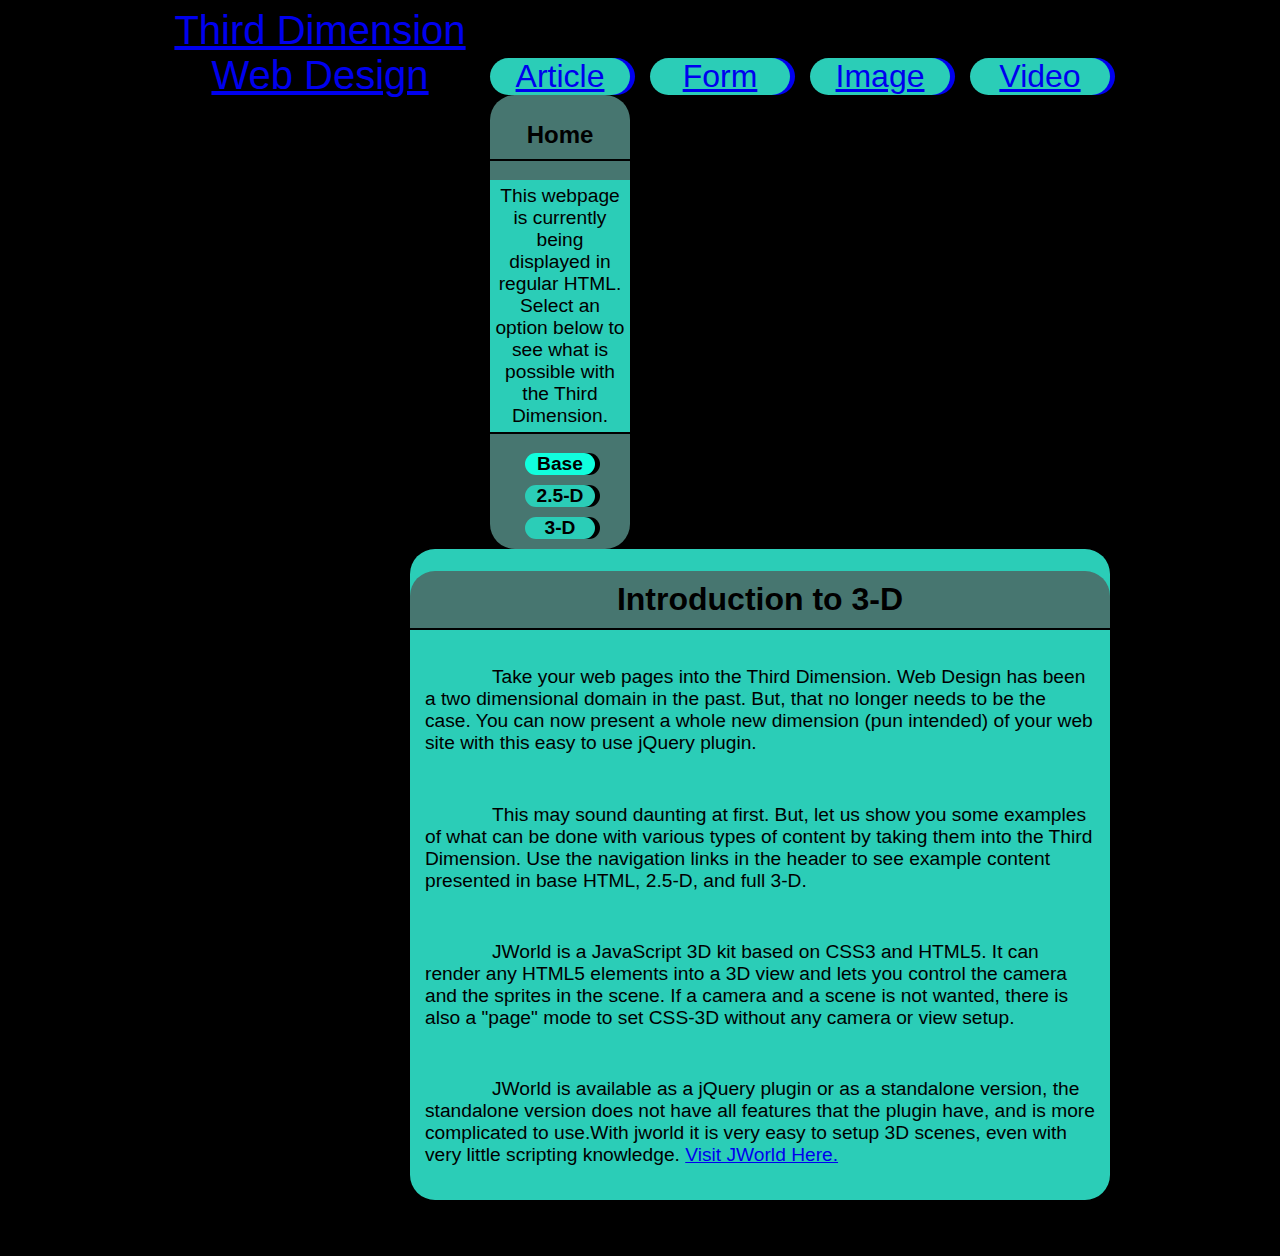
==== index.html @ 2b4c4c0c "add article html file and content, change content div to article" ====
<!DOCTYPE html>

  <head>
    <title>Third Dimension Web Design</title>
    <meta charset='utf-8'>
    <link rel="stylesheet" type="text/css" href="css/base.css">
    <link rel="stylesheet" type="text/css" href="css/layout.css">
    <link rel="stylesheet" type="text/css" href="css/modules.css">
    <link rel="stylesheet" type="text/css" href="css/states.css">
    <script src="http://ajax.googleapis.com/ajax/libs/jquery/1.11.1/jquery.min.js"></script>
  </head>

  <body class="container_12">

    <header class="navigation">
      <nav>
        <a href="#" class="grid_4 navigation__link--title">Third Dimension Web Design
        </a>
        <a href="article.html" class="grid_2 navigation__link">Article</a>
        <a href="#" class="grid_2 navigation__link">Form</a>
        <a href="#" class="grid_2 navigation__link">Image</a>
        <a href="#" class="grid_2 navigation__link">Video</a>
      </nav>
    </header>

    <aside class="grid_2 sidebar">
      <h1 class="sidebar__text--title">Home</h1>
      <p class="sidebar__text">This webpage is currently being displayed in regular HTML. Select an option below to see what is possible with the Third Dimension.</p>
      <div class="sidebar__button--active">Base</div>
      <div class="sidebar__button">2.5-D</div>
      <div class="sidebar__button">3-D</div>
    </aside>

    <article class="grid_9 content">

      <h1 class="content__text--title">Introduction to 3-D</h1>

      <p class="content__text">
        Take your web pages into the Third Dimension. Web Design has been a two dimensional domain in the past. But, that no longer needs to be the case. You can now present a whole new dimension (pun intended) of your web site with this easy to use jQuery plugin.
      </p>

      <p class="content__text">
        This may sound daunting at first. But, let us show you some examples of what can be done with various types of content by taking them into the Third Dimension. Use the navigation links in the header to see example content presented in base HTML, 2.5-D, and full 3-D.
      </p>

      <p class="content__text">
        JWorld is a JavaScript 3D kit based on CSS3 and HTML5. It can render any HTML5 elements into a 3D view and lets you control the camera and the sprites in the scene. If a camera and a scene is not wanted, there is also a "page" mode to set CSS-3D without any camera or view setup.
      </p>

      <p class="content__text">
        JWorld is available as a jQuery plugin or as a standalone version, the standalone version does not have all features that the plugin have, and is more complicated to use.With jworld it is very easy to setup 3D scenes, even with very little scripting knowledge.
        <a href="http://www.3key.at/jworld/#">Visit JWorld Here.</a>
      </p>

    </article>

    <script src="" type="text/javascript"></script>
  </body>

</html>
---- css/layout.css ----
/*
  960 Grid System ~ Core CSS.
  Learn more ~ http://960.gs/

  Licensed under GPL and MIT.
*/

/*
  Forces backgrounds to span full width,
  even if there is horizontal scrolling.
  Increase this if your layout is wider.

  Note: IE6 works fine without this fix.
*/

body {
  min-width: 960px;
}

/* `Container
----------------------------------------------------------------------------------------------------*/

.container_12 {
  margin-left: auto;
  margin-right: auto;
  width: 960px;
}

/* `Grid >> Global
----------------------------------------------------------------------------------------------------*/

.grid_1,
.grid_2,
.grid_3,
.grid_4,
.grid_5,
.grid_6,
.grid_7,
.grid_8,
.grid_9,
.grid_10,
.grid_11,
.grid_12 {
  display: inline;
  float: left;
  margin-left: 1.0416667%; /* 10px / 960px */
  margin-right: 1.0416667%; /* 10px / 960px */
}

.push_1, .pull_1,
.push_2, .pull_2,
.push_3, .pull_3,
.push_4, .pull_4,
.push_5, .pull_5,
.push_6, .pull_6,
.push_7, .pull_7,
.push_8, .pull_8,
.push_9, .pull_9,
.push_10, .pull_10,
.push_11, .pull_11 {
  position: relative;
}

/* `Grid >> Children (Alpha ~ First, Omega ~ Last)
----------------------------------------------------------------------------------------------------*/

.alpha {
  margin-left: 0;
}

.omega {
  margin-right: 0;
}

/* `Grid >> 12 Columns
----------------------------------------------------------------------------------------------------*/

.container_12 .grid_1 {
  width: 6.25%; /* 60px / 960px */
}

.container_12 .grid_2 {
  width: 14.5833333%; /* 140px / 960px */
}

.container_12 .grid_3 {
  width: 22.9166667%; /* 220px / 960px */
}

.container_12 .grid_4 {
  width: 31.25%; /* 300px / 960px */
}

.container_12 .grid_5 {
  width: 39.5833333%; /* 380px / 960px */
}

.container_12 .grid_6 {
  width: 47.9166667%; /* 460px / 960px */
}

.container_12 .grid_7 {
  width: 56.25%; /* 540px / 960px */
}

.container_12 .grid_8 {
  width: 64.5833333%; /* 620px / 960px */
}

.container_12 .grid_9 {
  width: 72.9166667%; /* 700px / 960px */
}

.container_12 .grid_10 {
  width: 81.25%; /* 780px / 960px */
}

.container_12 .grid_11 {
  width: 89.5833333%; /* 860px / 960px */
}

.container_12 .grid_12 {
  width: 97.9166667%; /* 940px / 960px */
}

/* `Prefix Extra Space >> 12 Columns
----------------------------------------------------------------------------------------------------*/

.container_12 .prefix_1 {
  padding-left: 8.3333333%; /* 80px / 960px */
}

.container_12 .prefix_2 {
  padding-left: 16.6666667%; /* 160px / 960px */
}

.container_12 .prefix_3 {
  padding-left: 25%; /* 240px / 960px */
}

.container_12 .prefix_4 {
  padding-left: 33.3333333%; /* 320px / 960px */
}

.container_12 .prefix_5 {
  padding-left: 41.6666667%; /* 400px / 960px */
}

.container_12 .prefix_6 {
  padding-left: 50%; /* 480px / 960px */
}

.container_12 .prefix_7 {
  padding-left: 58.3333333%; /* 560px / 960px */
}

.container_12 .prefix_8 {
  padding-left: 66.6666667%; /* 640px / 960px */
}

.container_12 .prefix_9 {
  padding-left: 75%; /* 720px / 960px */
}

.container_12 .prefix_10 {
  padding-left: 83.3333333%; /* 800px / 960px */
}

.container_12 .prefix_11 {
  padding-left: 91.6666667%; /* 880px / 960px */
}

/* `Suffix Extra Space >> 12 Columns
----------------------------------------------------------------------------------------------------*/

.container_12 .suffix_1 {
  padding-right: 8.3333333%; /* 80px / 960px */
}

.container_12 .suffix_2 {
  padding-right: 16.6666667%; /* 160px / 960px */
}

.container_12 .suffix_3 {
  padding-right: 25%; /* 240px / 960px */
}

.container_12 .suffix_4 {
  padding-right: 33.3333333%; /* 320px / 960px */
}

.container_12 .suffix_5 {
  padding-right: 41.6666667%; /* 400px / 960px */
}

.container_12 .suffix_6 {
  padding-right: 50%; /* 480px / 960px */
}

.container_12 .suffix_7 {
  padding-right: 58.3333333%; /* 560px / 960px */
}

.container_12 .suffix_8 {
  padding-right: 66.6666667%; /* 640px / 960px */
}

.container_12 .suffix_9 {
  padding-right: 75%; /* 720px / 960px */
}

.container_12 .suffix_10 {
  padding-right: 83.3333333%; /* 800px / 960px */
}

.container_12 .suffix_11 {
  padding-right: 91.6666667%; /* 880px / 960px */
}

/* `Push Space >> 12 Columns
----------------------------------------------------------------------------------------------------*/

.container_12 .push_1 {
  left: 8.3333333%; /* 80px / 960px */
}

.container_12 .push_2 {
  left: 16.6666667%; /* 160px / 960px */
}

.container_12 .push_3 {
  left: 25%; /* 240px / 960px */
}

.container_12 .push_4 {
  left: 33.3333333%; /* 320px / 960px */
}

.container_12 .push_5 {
  left: 41.6666667%; /* 400px / 960px */
}

.container_12 .push_6 {
  left: 50%; /* 480px / 960px */
}

.container_12 .push_7 {
  left: 58.3333333%; /* 560px / 960px */
}

.container_12 .push_8 {
  left: 66.6666667%; /* 640px / 960px */
}

.container_12 .push_9 {
  left: 75%; /* 720px / 960px */
}

.container_12 .push_10 {
  left: 83.3333333%; /* 800px / 960px */
}

.container_12 .push_11 {
  left: 91.6666667%; /* 880px / 960px */
}

/* `Pull Space >> 12 Columns
----------------------------------------------------------------------------------------------------*/

.container_12 .pull_1 {
  left: -8.3333333%; /* 80px / 960px */
}

.container_12 .pull_2 {
  left: -16.6666667%; /* 160px / 960px */
}

.container_12 .pull_3 {
  left: -25%; /* 240px / 960px */
}

.container_12 .pull_4 {
  left: -33.3333333%; /* 320px / 960px */
}

.container_12 .pull_5 {
  left: -41.6666667%; /* 400px / 960px */
}

.container_12 .pull_6 {
  left: -50%; /* 480px / 960px */
}

.container_12 .pull_7 {
  left: -58.3333333%; /* 560px / 960px */
}

.container_12 .pull_8 {
  left: -66.6666667%; /* 640px / 960px */
}

.container_12 .pull_9 {
  left: -75%; /* 720px / 960px */
}

.container_12 .pull_10 {
  left: -83.3333333%; /* 800px / 960px */
}

.container_12 .pull_11 {
  left: -91.6666667%; /* 880px / 960px */
}

/* `Clear Floated Elements
----------------------------------------------------------------------------------------------------*/

/* http://sonspring.com/journal/clearing-floats */

.clear {
  clear: both;
  display: block;
  overflow: hidden;
  visibility: hidden;
  width: 0;
  height: 0;
}

/* http://www.yuiblog.com/blog/2010/09/27/clearfix-reloaded-overflowhidden-demystified */

.clearfix:before,
.clearfix:after,
.container_12:before,
.container_12:after {
  content: '.';
  display: block;
  overflow: hidden;
  visibility: hidden;
  font-size: 0;
  line-height: 0;
  width: 0;
  height: 0;
}

.clearfix:after,
.container_12:after {
  clear: both;
}

/*
  The following zoom:1 rule is specifically for IE6 + IE7.
  Move to separate stylesheet if invalid CSS is a problem.
*/

.clearfix,
.container_12 {
  zoom: 1;
}
---- css/modules.css ----
/* Generated by Font Squirrel (http://www.fontsquirrel.com) on August 23, 2014 */

@font-face {
    font-family: 'akashiregular';
    src: url('../fonts/akashi-webfont.eot');
    src: url('../fonts/akashi-webfont.eot?#iefix') format('embedded-opentype'),
         url('../fonts/akashi-webfont.woff') format('woff'),
         url('../fonts/akashi-webfont.ttf') format('truetype'),
         url('../fonts/akashi-webfont.svg#akashiregular') format('svg');
    font-weight: normal;
    font-style: normal;

}

@font-face {
    font-family: 'laconicregular';
    src: url('../fonts/laconic_regular-webfont.eot');
    src: url('../fonts/laconic_regular-webfont.eot?#iefix') format('embedded-opentype'),
         url('../fonts/laconic_regular-webfont.woff') format('woff'),
         url('../fonts/laconic_regular-webfont.ttf') format('truetype'),
         url('../fonts/laconic_regular-webfont.svg#laconicregular') format('svg');
    font-weight: normal;
    font-style: normal;

}

body {
  background-color: #000;
}

.navigation {
  background-color: #477670;
  border-radius: 0px 0px 25px 25px;
  font-family: 'akashiregular', sans-serif;
  margin-bottom: 5%;
  min-height: 22%;
}

.navigation__link {
  background-color: #2BCDB7;
  border-radius: 20px;
  box-shadow: 5px 0px;
  font-size: 2em;
  margin-top: 50px;
  text-align: center;
}

.navigation__link--title {
  font-size: 2.5em;
  text-align: center;
}

.sidebar {
  background-color: #477670;
  border-radius: 25px 25px 25px 25px;
  box-shadow: 5px 0px;
  font-family: 'laconicregular', sans-serif;
}

.sidebar__text {
  background-color: #2BCDB7;
  border-bottom: 2px solid #000;
  font-size: 1.2em;
  padding: 5px;
  text-align: center;
}

.sidebar__text--title {
  border-bottom: 2px solid #000;
  font-size: 1.5em;
  font-weight: bold;
  padding: 10px;
  text-align: center;
}

.sidebar__button {
  background-color: #2BCDB7;
  border-radius: 20px;
  box-shadow: 5px 0px;
  font-size: 1.2em;
  font-weight: bold;
  margin: 10px 10px 10px 35px;
  text-align: center;
  width: 50%;
}

.sidebar__button--active {
  background-color: #11FEDD;
  border-radius: 20px;
  box-shadow: 5px 0px;
  font-size: 1.2em;
  font-weight: bold;
  margin: 10px 10px 10px 35px;
  text-align: center;
  width: 50%;
}

.content {
  background-color: #2BCDB7;
  border-radius: 25px 25px 25px 25px;
  float: right;
  font-family: 'laconicregular', sans-serif;
  margin-bottom: 5%;
}

.content__text {
  font-size: 1.2em;
  padding: 15px;
  text-align: left;
  text-indent: 10%;
}

.content__text--title {
  background-color: #477670;
  border-bottom: 2px solid #000;
  border-radius: 25px 25px 0px 0px;
  font-size: 2em;
  font-weight: bold;
  padding: 10px;
  text-align: center;
}

.content__image {

}

/* Default styles first then media queries */
@media all and (min-width: 600px) and (max-width: 959px) {

  body{
    min-width: 600px;
  }

  .container_12 {
    width: 600px;
  }

  .navigation {
    min-height: 27%;
  }

  .navigation__link {
    font-size: 1.5em;
    float: right;
    clear: none;
    margin-right: 5%;
    min-width: 25%;
  }

  .navigation__link--title {
    font-size: 2em;
    margin-left: 3%;
    margin-top: 3%;
  }

  .sidebar {
    margin-bottom: 5%;
    min-width: 97.9166667%;
  }

  .sidebar__text {
    float: left;
    font-size: 1.4em;
  }

  .sidebar__button {
    float: left;
    font-size: 1.4em;
    margin: 10px 10px 10px 35px;
    width: 25%;
  }

  .sidebar__button--active {
    float: left;
    font-size: 1.4em;
    margin: 10px 10px 10px 35px;
    width: 25%;
  }

  .content {
    min-width: 97.9166667%;
  }

  .content__text {
    font-size: 1.4em;
  }

  .content__text--title {
    font-size: 2em;
  }
}

@media all and (max-width: 599px) {

  body {
    min-width: 400px;
  }

  .container_12 {
    width: 400px;
  }

  .navigation {
    box-shadow: none;
    min-height: 27%;
  }

  .navigation__link {
    box-shadow: none;
    font-size: 1.5em;
    float: right;
    clear: none;
    margin-left: 2%;
    margin-right: 10%;
    margin-top: 3%;
    min-width: 31.25%;
  }

  .navigation__link--title {
    font-size: 1.9em;
    float: left;
    clear: both;
    margin-left: 7%;
    margin-top: 3%;
  }

  .sidebar {
    margin-bottom: 5%;
    min-width: 97.9166667%;
  }

  .sidebar__text {
    float: left;
    font-size: 1.4em;
  }

  .sidebar__button {
    box-shadow: none;
    float: left;
    font-size: 1.4em;
    margin: 10px 10px 10px 35px;
    width: 20%;
  }

  .sidebar__button--active {
    box-shadow: none;
    float: left;
    font-size: 1.4em;
    margin: 10px 10px 10px 35px;
    width: 20%;
  }

  .content {
    min-width: 97.9166667%;
  }

  .content__text {
    font-size: 1.4em;
  }

  .content__text--title {
    font-size: 2em;
  }
}
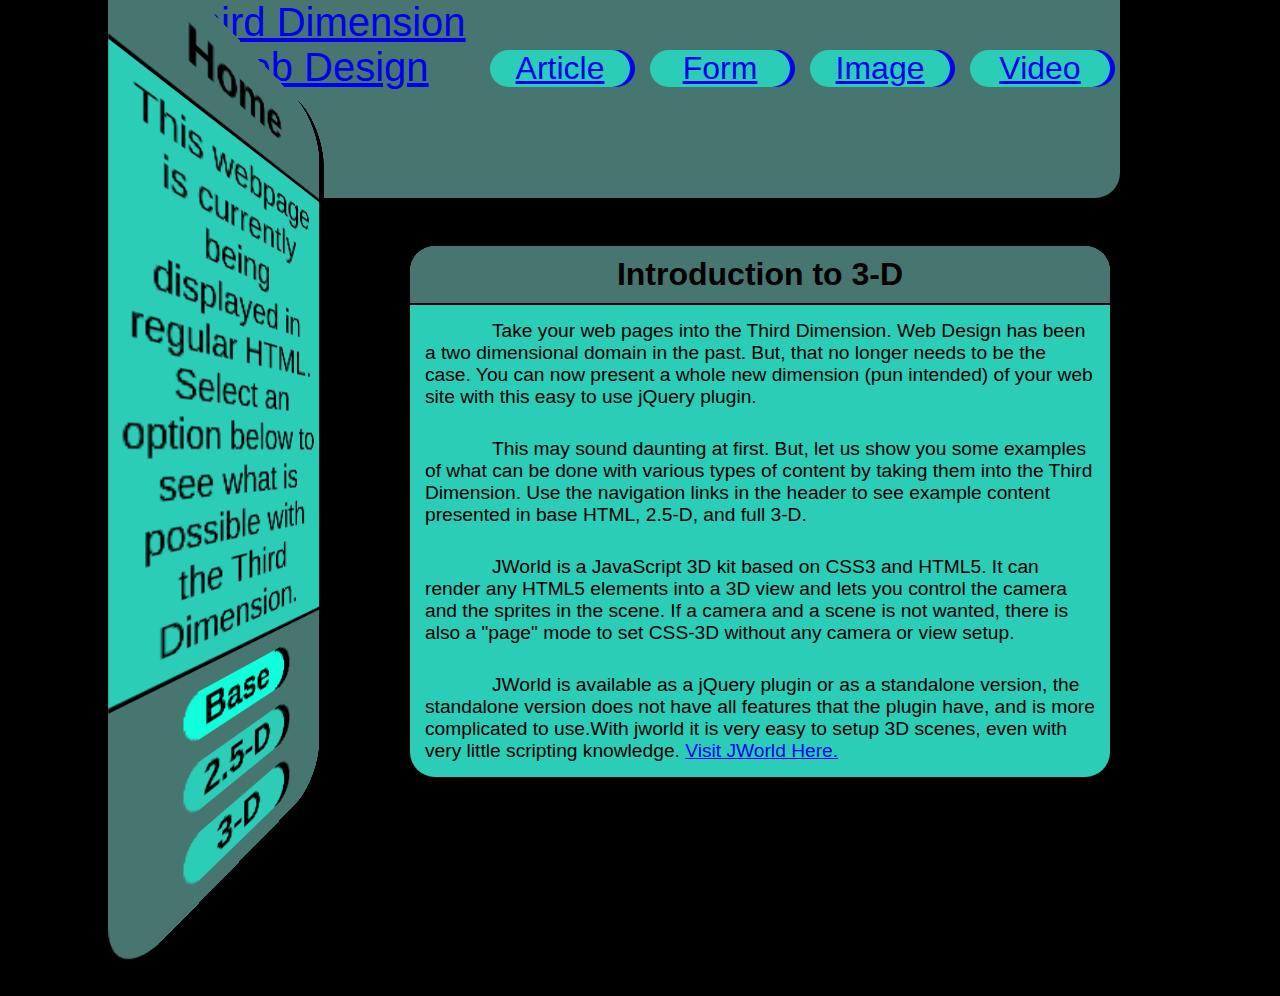
==== commit ed3f9ea4: "add view change button functionality" ====
--- a/index.html
+++ b/index.html
@@ -7,7 +7,8 @@
     <link rel="stylesheet" type="text/css" href="css/layout.css">
     <link rel="stylesheet" type="text/css" href="css/modules.css">
     <link rel="stylesheet" type="text/css" href="css/states.css">
-    <script src="http://ajax.googleapis.com/ajax/libs/jquery/1.11.1/jquery.min.js"></script>
+    <script src="js/jquery-1.11.1.min.js"></script>
+    <script src="js/jworld-0.9.15.min.js"></script>
   </head>
 
   <body class="container_12">
@@ -26,9 +27,9 @@
     <aside class="grid_2 sidebar">
       <h1 class="sidebar__text--title">Home</h1>
       <p class="sidebar__text">This webpage is currently being displayed in regular HTML. Select an option below to see what is possible with the Third Dimension.</p>
-      <div class="sidebar__button--active">Base</div>
-      <div class="sidebar__button">2.5-D</div>
-      <div class="sidebar__button">3-D</div>
+      <div id="base" class="sidebar__button--active">Base</div>
+      <div id="2-5" class="sidebar__button">2.5-D</div>
+      <div id="3-D" class="sidebar__button">3-D</div>
     </aside>
 
     <article class="grid_9 content">
@@ -54,7 +55,7 @@
 
     </article>
 
-    <script src="" type="text/javascript"></script>
+    <script src="js/index.js" type="text/javascript"></script>
   </body>
 
 </html>
--- a/css/base.css
+++ b/css/base.css
@@ -0,0 +1,213 @@
+/* `XHTML, HTML4, HTML5 Reset
+----------------------------------------------------------------------------------------------------*/
+
+a,
+abbr,
+acronym,
+address,
+applet,
+article,
+aside,
+audio,
+b,
+big,
+blockquote,
+body,
+canvas,
+caption,
+center,
+cite,
+code,
+dd,
+del,
+details,
+dfn,
+dialog,
+div,
+dl,
+dt,
+em,
+embed,
+fieldset,
+figcaption,
+figure,
+font,
+footer,
+form,
+h1,
+h2,
+h3,
+h4,
+h5,
+h6,
+header,
+hgroup,
+hr,
+html,
+i,
+iframe,
+img,
+ins,
+kbd,
+label,
+legend,
+li,
+main,
+mark,
+menu,
+meter,
+nav,
+object,
+ol,
+output,
+p,
+pre,
+progress,
+q,
+rp,
+rt,
+ruby,
+s,
+samp,
+section,
+small,
+span,
+strike,
+strong,
+sub,
+summary,
+sup,
+table,
+tbody,
+td,
+tfoot,
+th,
+thead,
+time,
+tr,
+tt,
+u,
+ul,
+var,
+video,
+xmp {
+  border: 0;
+  margin: 0;
+  padding: 0;
+  font-size: 100%;
+}
+
+html,
+body {
+  height: 100%;
+}
+
+article,
+aside,
+details,
+figcaption,
+figure,
+footer,
+header,
+hgroup,
+main,
+menu,
+nav,
+section {
+/*
+  Override the default (display: inline) for
+  browsers that do not recognize HTML5 tags.
+
+  IE8 (and lower) requires a shiv:
+  http://ejohn.org/blog/html5-shiv
+*/
+  display: block;
+}
+
+b,
+strong {
+/*
+  Makes browsers agree.
+  IE + Opera = font-weight: bold.
+  Gecko + WebKit = font-weight: bolder.
+*/
+  font-weight: bold;
+}
+
+img {
+  color: transparent;
+  font-size: 0;
+  vertical-align: middle;
+/*
+  For IE.
+  http://css-tricks.com/ie-fix-bicubic-scaling-for-images
+*/
+  -ms-interpolation-mode: bicubic;
+}
+
+ol,
+ul {
+  list-style: none;
+}
+
+li {
+/*
+  For IE6 + IE7:
+
+  "display: list-item" keeps bullets from
+  disappearing if hasLayout is triggered.
+*/
+  display: inline;
+}
+
+table {
+  border-collapse: collapse;
+  border-spacing: 0;
+}
+
+th,
+td,
+caption {
+  font-weight: normal;
+  vertical-align: top;
+  text-align: left;
+}
+
+q {
+  quotes: none;
+}
+
+q:before,
+q:after {
+  content: "";
+  content: none;
+}
+
+sub,
+sup,
+small {
+  font-size: 75%;
+}
+
+sub,
+sup {
+  line-height: 0;
+  position: relative;
+  vertical-align: baseline;
+}
+
+sub {
+  bottom: -0.25em;
+}
+
+sup {
+  top: -0.5em;
+}
+
+svg {
+/*
+  For IE9. Without, occasionally draws shapes
+  outside the boundaries of <svg> rectangle.
+*/
+  overflow: hidden;
+}
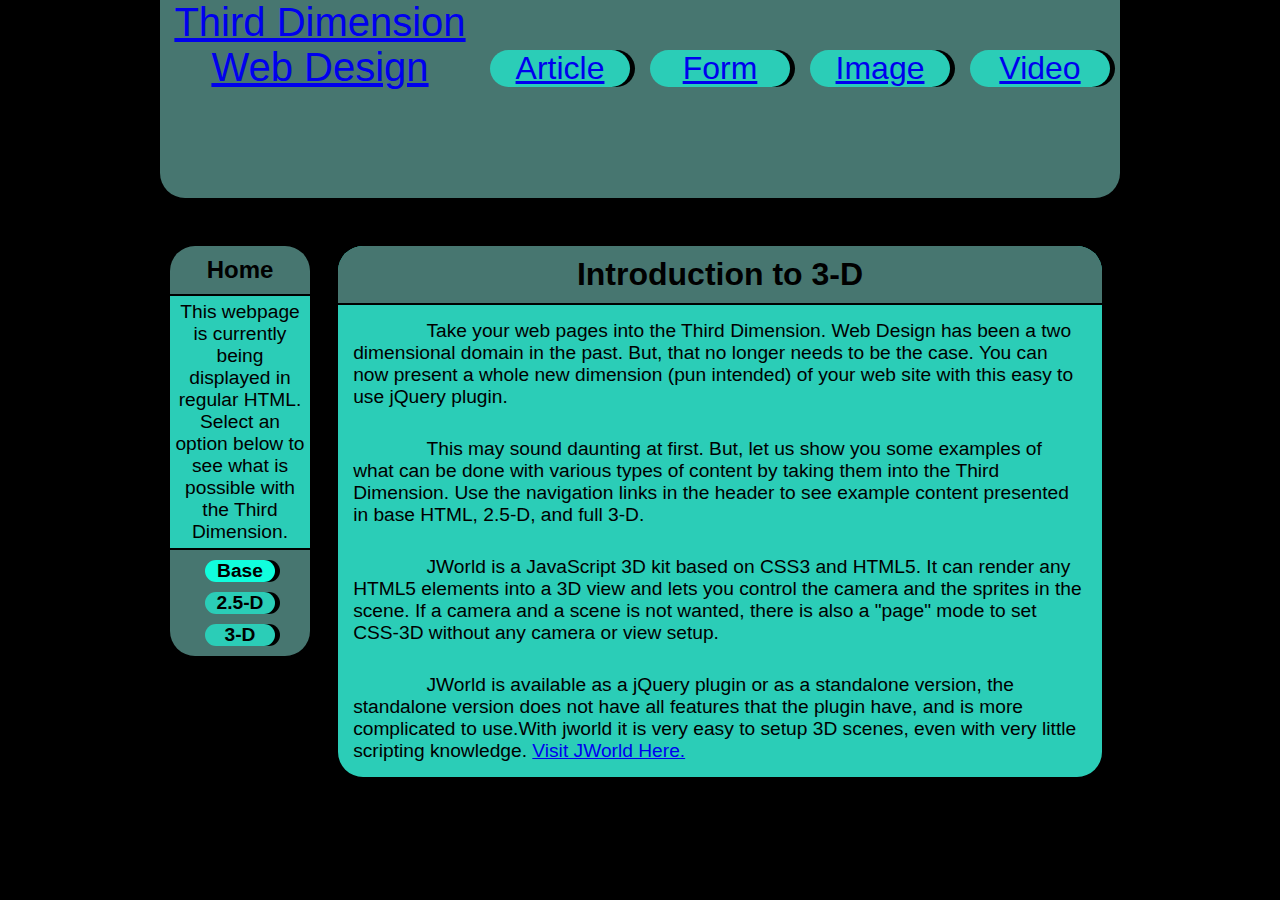
==== commit 4b651d9b: "Merge pull request #38 from CharlesGust/article-content" ====
--- a/index.html
+++ b/index.html
@@ -15,12 +15,13 @@
 
     <header class="navigation">
       <nav>
-        <a href="#" class="grid_4 navigation__link--title">Third Dimension Web Design
-        </a>
-        <a href="article.html" class="grid_2 navigation__link">Article</a>
-        <a href="#" class="grid_2 navigation__link">Form</a>
-        <a href="#" class="grid_2 navigation__link">Image</a>
-        <a href="#" class="grid_2 navigation__link">Video</a>
+        <a href="#" class="grid_4 navigation__link--title">Third Dimension Web Design</a>
+        <ul>
+        <li class="grid_2 navigation__link"><a href="article.html" >Article</a></li>
+        <li class="grid_2 navigation__link"><a href="#">Form</a></li>
+        <li class="grid_2 navigation__link"><a href="#">Image</a></li>
+        <li class="grid_2 navigation__link"><a href="#">Video</a></li>
+        </ul>
       </nav>
     </header>
 
@@ -32,28 +33,30 @@
       <div id="3-D" class="sidebar__button">3-D</div>
     </aside>
 
-    <article class="grid_9 content">
+    <main id="view_container" class="grid_10">
+      <article class="grid_12 content">
 
-      <h1 class="content__text--title">Introduction to 3-D</h1>
+        <h1 class="content__text--title">Introduction to 3-D</h1>
 
-      <p class="content__text">
-        Take your web pages into the Third Dimension. Web Design has been a two dimensional domain in the past. But, that no longer needs to be the case. You can now present a whole new dimension (pun intended) of your web site with this easy to use jQuery plugin.
-      </p>
+        <p class="content__text">
+          Take your web pages into the Third Dimension. Web Design has been a two dimensional domain in the past. But, that no longer needs to be the case. You can now present a whole new dimension (pun intended) of your web site with this easy to use jQuery plugin.
+        </p>
 
-      <p class="content__text">
-        This may sound daunting at first. But, let us show you some examples of what can be done with various types of content by taking them into the Third Dimension. Use the navigation links in the header to see example content presented in base HTML, 2.5-D, and full 3-D.
-      </p>
+        <p class="content__text">
+          This may sound daunting at first. But, let us show you some examples of what can be done with various types of content by taking them into the Third Dimension. Use the navigation links in the header to see example content presented in base HTML, 2.5-D, and full 3-D.
+        </p>
 
-      <p class="content__text">
-        JWorld is a JavaScript 3D kit based on CSS3 and HTML5. It can render any HTML5 elements into a 3D view and lets you control the camera and the sprites in the scene. If a camera and a scene is not wanted, there is also a "page" mode to set CSS-3D without any camera or view setup.
-      </p>
+        <p class="content__text">
+          JWorld is a JavaScript 3D kit based on CSS3 and HTML5. It can render any HTML5 elements into a 3D view and lets you control the camera and the sprites in the scene. If a camera and a scene is not wanted, there is also a "page" mode to set CSS-3D without any camera or view setup.
+        </p>
 
-      <p class="content__text">
-        JWorld is available as a jQuery plugin or as a standalone version, the standalone version does not have all features that the plugin have, and is more complicated to use.With jworld it is very easy to setup 3D scenes, even with very little scripting knowledge.
-        <a href="http://www.3key.at/jworld/#">Visit JWorld Here.</a>
-      </p>
+        <p class="content__text">
+          JWorld is available as a jQuery plugin or as a standalone version, the standalone version does not have all features that the plugin have, and is more complicated to use.With jworld it is very easy to setup 3D scenes, even with very little scripting knowledge.
+          <a href="http://www.3key.at/jworld/#">Visit JWorld Here.</a>
+        </p>
 
-    </article>
+      </article>
+    </main>
 
     <script src="js/index.js" type="text/javascript"></script>
   </body>
--- a/css/modules.css
+++ b/css/modules.css
@@ -121,7 +121,7 @@
 }
 
 .content__image {
-
+  margin: 2%;
 }
 
 /* Default styles first then media queries */
@@ -187,6 +187,10 @@
 
   .content__text--title {
     font-size: 2em;
+  }
+
+  .content__image {
+    min-width: 50%;
   }
 }
 
@@ -261,4 +265,8 @@
   .content__text--title {
     font-size: 2em;
   }
-}
+
+  .content__image {
+    min-width: 89.5833333%;
+  }
+}
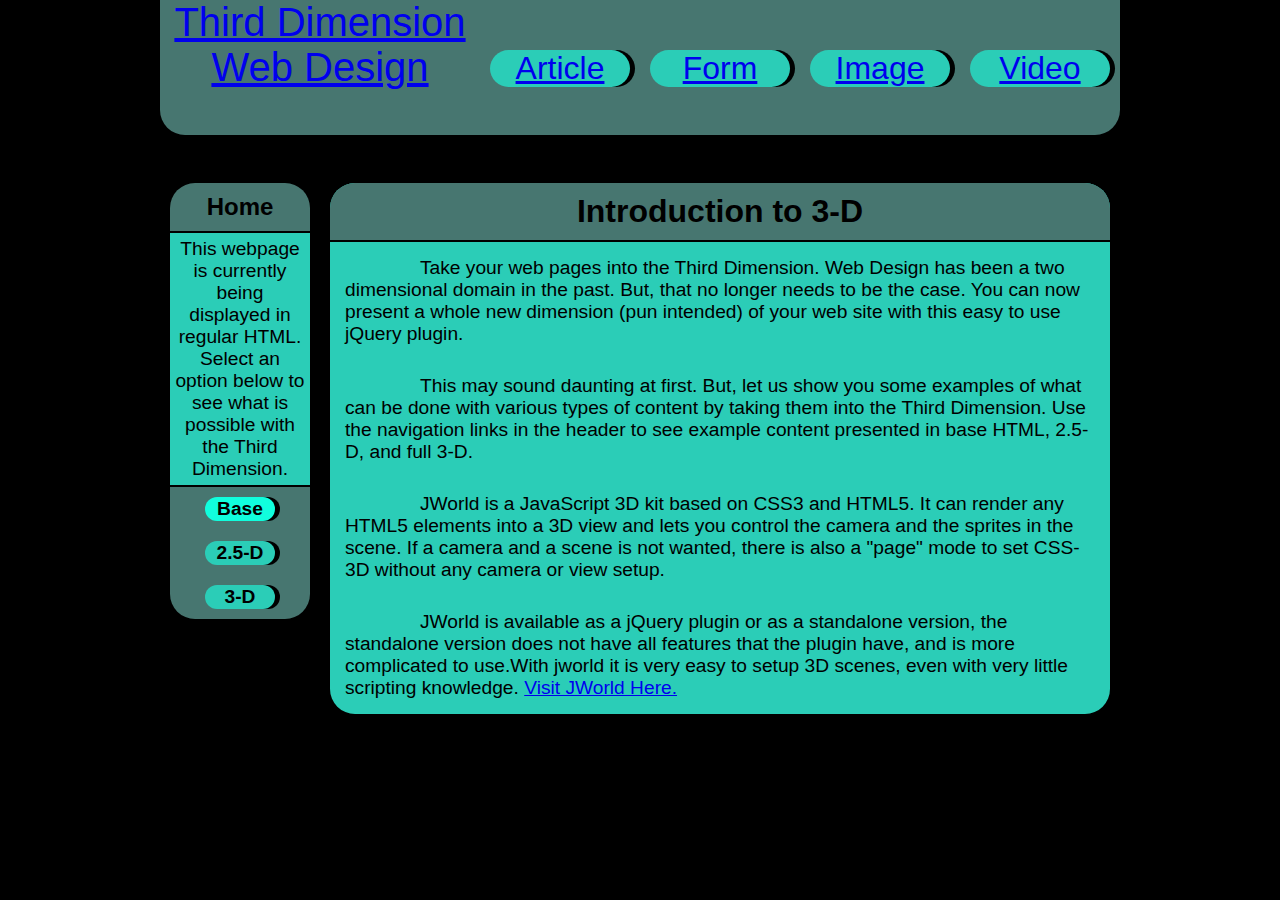
==== commit 7c944473: "make a few changes to fix problems with the sidebar and responsiveness of the article content" ====
--- a/index.html
+++ b/index.html
@@ -1,5 +1,5 @@
 <!DOCTYPE html>
-
+<html>
   <head>
     <title>Third Dimension Web Design</title>
     <meta charset='utf-8'>
@@ -12,7 +12,7 @@
   </head>
 
   <body class="container_12">
-
+    <div id="view_container" class="container_12"></div>
     <header class="navigation">
       <nav>
         <a href="#" class="grid_4 navigation__link--title">Third Dimension Web Design</a>
@@ -28,35 +28,33 @@
     <aside class="grid_2 sidebar">
       <h1 class="sidebar__text--title">Home</h1>
       <p class="sidebar__text">This webpage is currently being displayed in regular HTML. Select an option below to see what is possible with the Third Dimension.</p>
-      <div id="base" class="sidebar__button--active">Base</div>
-      <div id="2-5" class="sidebar__button">2.5-D</div>
-      <div id="3-D" class="sidebar__button">3-D</div>
+      <button id="base" class="sidebar__button--active">Base</button>
+      <button id="2-5" class="sidebar__button">2.5-D</button>
+      <button id="3-D" class="sidebar__button">3-D</button>
     </aside>
 
-    <main id="view_container" class="grid_10">
-      <article class="grid_12 content">
+    <article class="grid_10 content">
 
-        <h1 class="content__text--title">Introduction to 3-D</h1>
+      <h1 class="content__text--title">Introduction to 3-D</h1>
 
-        <p class="content__text">
-          Take your web pages into the Third Dimension. Web Design has been a two dimensional domain in the past. But, that no longer needs to be the case. You can now present a whole new dimension (pun intended) of your web site with this easy to use jQuery plugin.
-        </p>
+      <p class="content__text">
+        Take your web pages into the Third Dimension. Web Design has been a two dimensional domain in the past. But, that no longer needs to be the case. You can now present a whole new dimension (pun intended) of your web site with this easy to use jQuery plugin.
+      </p>
 
-        <p class="content__text">
-          This may sound daunting at first. But, let us show you some examples of what can be done with various types of content by taking them into the Third Dimension. Use the navigation links in the header to see example content presented in base HTML, 2.5-D, and full 3-D.
-        </p>
+      <p class="content__text">
+        This may sound daunting at first. But, let us show you some examples of what can be done with various types of content by taking them into the Third Dimension. Use the navigation links in the header to see example content presented in base HTML, 2.5-D, and full 3-D.
+      </p>
 
-        <p class="content__text">
-          JWorld is a JavaScript 3D kit based on CSS3 and HTML5. It can render any HTML5 elements into a 3D view and lets you control the camera and the sprites in the scene. If a camera and a scene is not wanted, there is also a "page" mode to set CSS-3D without any camera or view setup.
-        </p>
+      <p class="content__text">
+        JWorld is a JavaScript 3D kit based on CSS3 and HTML5. It can render any HTML5 elements into a 3D view and lets you control the camera and the sprites in the scene. If a camera and a scene is not wanted, there is also a "page" mode to set CSS-3D without any camera or view setup.
+      </p>
 
-        <p class="content__text">
-          JWorld is available as a jQuery plugin or as a standalone version, the standalone version does not have all features that the plugin have, and is more complicated to use.With jworld it is very easy to setup 3D scenes, even with very little scripting knowledge.
-          <a href="http://www.3key.at/jworld/#">Visit JWorld Here.</a>
-        </p>
+      <p class="content__text">
+        JWorld is available as a jQuery plugin or as a standalone version, the standalone version does not have all features that the plugin have, and is more complicated to use.With jworld it is very easy to setup 3D scenes, even with very little scripting knowledge.
+        <a href="http://www.3key.at/jworld/#">Visit JWorld Here.</a>
+      </p>
 
-      </article>
-    </main>
+    </article>
 
     <script src="js/index.js" type="text/javascript"></script>
   </body>
--- a/css/modules.css
+++ b/css/modules.css
@@ -28,12 +28,18 @@
   background-color: #000;
 }
 
+/*
+ * http://webdesignerwall.com/tutorials/css-responsive-navigation-menu
+ * was a helpful resource, particularly for position: relative,
+ * and list-style-none used on .navigation*
+ */
 .navigation {
   background-color: #477670;
   border-radius: 0px 0px 25px 25px;
   font-family: 'akashiregular', sans-serif;
   margin-bottom: 5%;
-  min-height: 22%;
+  min-height: 135px; /*22%*/
+  position: relative;
 }
 
 .navigation__link {
@@ -41,8 +47,10 @@
   border-radius: 20px;
   box-shadow: 5px 0px;
   font-size: 2em;
-  margin-top: 50px;
-  text-align: center;
+  text-align: center;
+  list-style: none;
+  position: relative;
+  top: 50px;
 }
 
 .navigation__link--title {
@@ -75,6 +83,7 @@
 
 .sidebar__button {
   background-color: #2BCDB7;
+  border: none;
   border-radius: 20px;
   box-shadow: 5px 0px;
   font-size: 1.2em;
@@ -86,6 +95,7 @@
 
 .sidebar__button--active {
   background-color: #11FEDD;
+  border: none;
   border-radius: 20px;
   box-shadow: 5px 0px;
   font-size: 1.2em;
@@ -140,6 +150,14 @@
   }
 
   .navigation__link {
+    font-size: 1.5em;
+    float: right;
+    clear: none;
+    margin-right: 5%;
+    min-width: 25%;
+  }
+
+  .navigation__link div {
     font-size: 1.5em;
     float: right;
     clear: none;
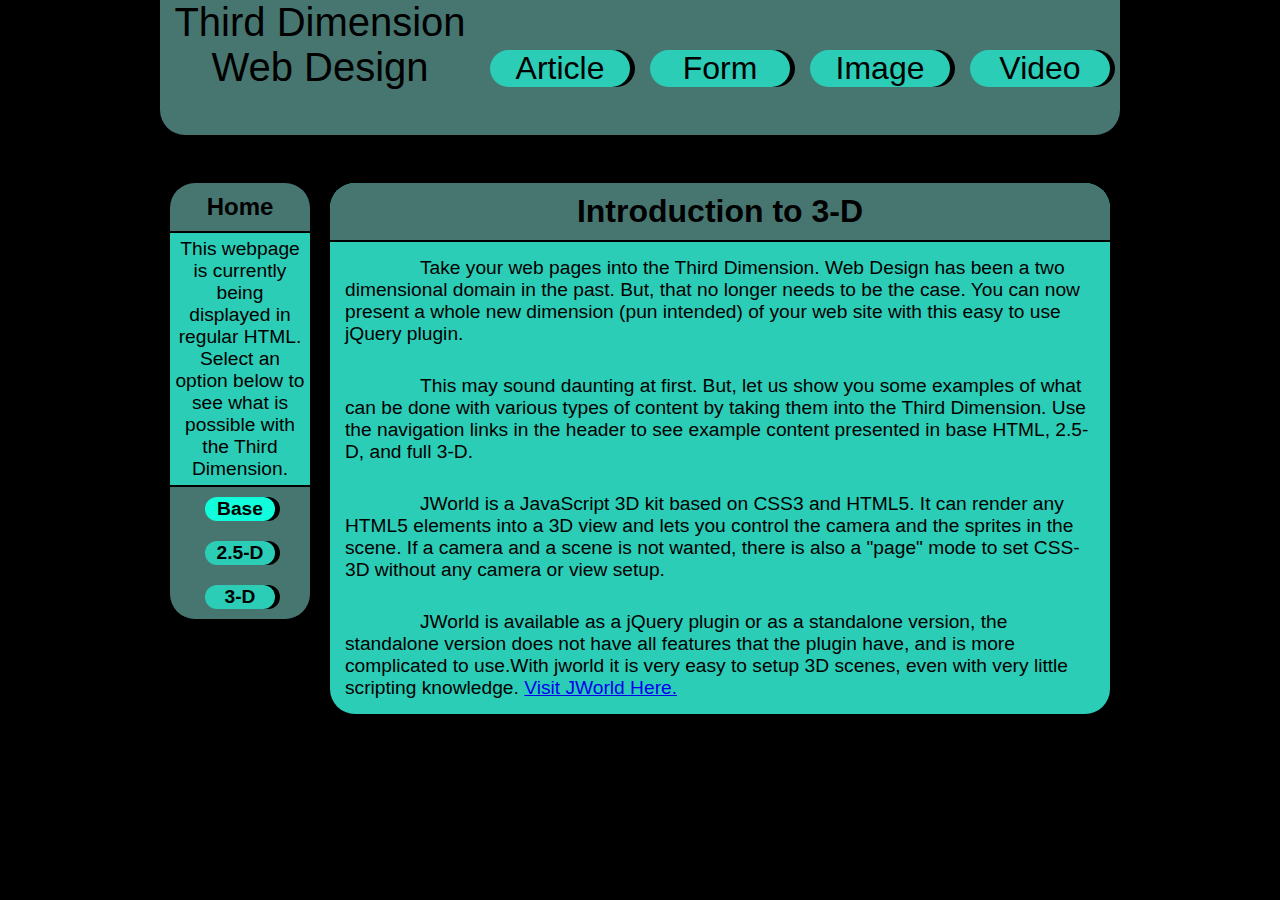
==== commit fb7e4714: "resolve #53 for 2.5D buttons without jWorld" ====
--- a/index.html
+++ b/index.html
@@ -16,12 +16,29 @@
     <header class="navigation">
       <nav>
         <a href="#" class="grid_4 navigation__link--title">Third Dimension Web Design</a>
-        <ul>
-        <li class="grid_2 navigation__link"><a href="article.html" >Article</a></li>
-        <li class="grid_2 navigation__link"><a href="#">Form</a></li>
-        <li class="grid_2 navigation__link"><a href="#">Image</a></li>
-        <li class="grid_2 navigation__link"><a href="#">Video</a></li>
-        </ul>
+
+        <div class="grid_2 navigation__link__position">
+          <div class="navigation__link">
+            <a href="article.html">Article</a>
+          </div>
+        </div>
+
+        <div class="grid_2 navigation__link__position">
+          <div class="navigation__link">
+            <a href="article.html">Form</a>
+          </div>
+        </div>
+        <div class="grid_2 navigation__link__position">
+          <div class="navigation__link">
+            <a href="article.html">Image</a>
+          </div>
+        </div>
+        <div class="grid_2 navigation__link__position">
+          <div class="navigation__link">
+            <a href="article.html">Video</a>
+          </div>
+        </div>
+
       </nav>
     </header>
 
--- a/css/modules.css
+++ b/css/modules.css
@@ -48,7 +48,9 @@
   box-shadow: 5px 0px;
   font-size: 2em;
   text-align: center;
-  list-style: none;
+}
+
+.navigation__link__position {
   position: relative;
   top: 50px;
 }
--- a/css/states.css
+++ b/css/states.css
@@ -0,0 +1,41 @@
+header a{
+  color: #000;
+  text-decoration: none;
+}
+
+.navigation__link--2D {
+    background-color: #dfa;
+  }
+
+.navigation__link--2_5D {
+  -webkit-animation-timing-function:  ease-out;
+  -moz-animation-timing-function:     ease-out;
+  animation-timing-function:          ease-out;
+
+  -webkit-animation:  navigation__link--3Danimation 1.0s;
+  -moz-animation:     navigation__link--3Danimation 1.0s;
+  animation:          navigation__link--3Danimation 1.0s;
+}
+
+/*
+  0%    {transform: rotateY(0deg)   translateZ(0);   }
+  50%   {transform: rotateY(178deg) translateZ(0);   }
+  100%  {transform: rotateY(-10deg) translateZ(40);  }
+  */
+@-webkit-keyframes  navigation__link--3Danimation {
+  0%    {transform: rotateY(0deg)      }
+  50%   {transform: rotateY(178deg)    }
+  100%  {transform: rotateY(-10deg)    }
+}
+
+@-moz-keyframes     navigation__link--3Danimation {
+  0%    {transform: rotateY(0deg)      }
+  50%   {transform: rotateY(178deg)    }
+  100%  {transform: rotateY(-10deg)    }
+}
+
+@keyframes          navigation__link--3Danimation {
+  0%    {transform: rotateY(0deg)      }
+  50%   {transform: rotateY(178deg)    }
+  100%  {transform: rotateY(-10deg)    }
+}
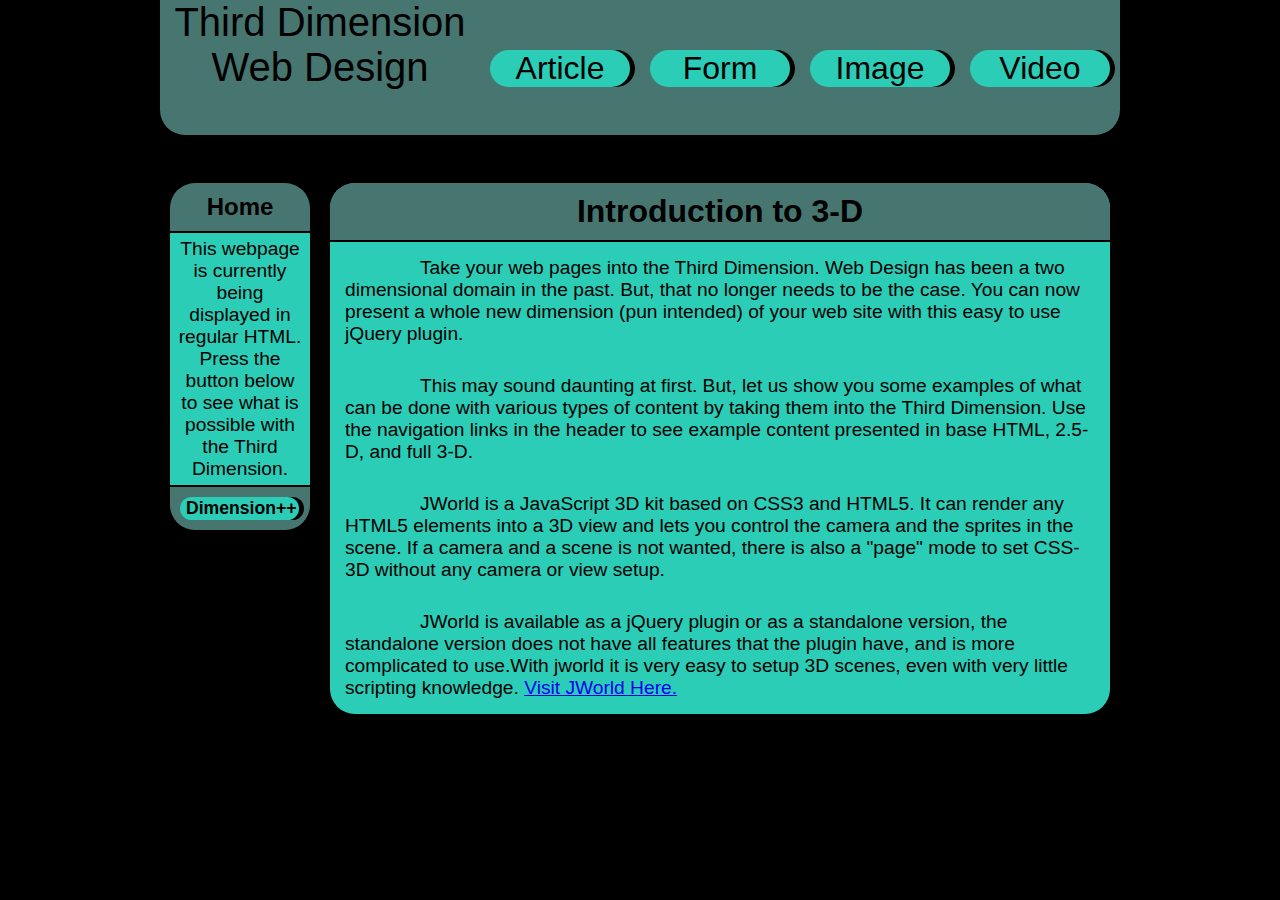
==== commit 84dc17e5: "Merge a459ea444cb65d281c3b44815b754589a649bf2a into 84f1ac22691354aa721321093fa647b734c16503" ====
--- a/index.html
+++ b/index.html
@@ -15,7 +15,7 @@
     <div id="view_container" class="container_12"></div>
     <header class="navigation">
       <nav>
-        <a href="#" class="grid_4 navigation__link--title">Third Dimension Web Design</a>
+        <a href="index.html" class="grid_4 navigation__link--title">Third Dimension Web Design</a>
 
         <div class="grid_2 navigation__link__position">
           <div class="navigation__link">
@@ -25,17 +25,17 @@
 
         <div class="grid_2 navigation__link__position">
           <div class="navigation__link">
-            <a href="article.html">Form</a>
+            <a href="#">Form</a>
           </div>
         </div>
         <div class="grid_2 navigation__link__position">
           <div class="navigation__link">
-            <a href="article.html">Image</a>
+            <a href="#">Image</a>
           </div>
         </div>
         <div class="grid_2 navigation__link__position">
           <div class="navigation__link">
-            <a href="article.html">Video</a>
+            <a href="#">Video</a>
           </div>
         </div>
 
@@ -44,10 +44,9 @@
 
     <aside class="grid_2 sidebar">
       <h1 class="sidebar__text--title">Home</h1>
-      <p class="sidebar__text">This webpage is currently being displayed in regular HTML. Select an option below to see what is possible with the Third Dimension.</p>
-      <button id="base" class="sidebar__button--active">Base</button>
-      <button id="2-5" class="sidebar__button">2.5-D</button>
-      <button id="3-D" class="sidebar__button">3-D</button>
+      <p class="sidebar__text">This webpage is currently being displayed in regular HTML. Press the button below to see what is possible with the Third Dimension.</p>
+      <button id="mode-change" class="sidebar__button">Dimension++
+      </button>
     </aside>
 
     <article class="grid_10 content">
@@ -73,6 +72,22 @@
 
     </article>
 
+    <image id="img0" class="view__image" src="img/matrix.gif">
+    <image id="img1" class="view__image" src="img/matrix.gif">
+    <image id="img2" class="view__image" src="img/matrix.gif">
+    <image id="img3" class="view__image" src="img/matrix.gif">
+    <image id="img4" class="view__image" src="img/matrix.gif">
+    <image id="img5" class="view__image" src="img/matrix.gif">
+    <image id="img6" class="view__image" src="img/matrix.gif">
+    <image id="img7" class="view__image" src="img/matrix.gif">
+    <image id="img8" class="view__image" src="img/matrix.gif">
+    <image id="img9" class="view__image" src="img/matrix.gif">
+    <image id="img10" class="view__image" src="img/matrix.gif">
+    <image id="img11" class="view__image" src="img/matrix.gif">
+    <image id="img12" class="view__image" src="img/matrix.gif">
+    <image id="img13" class="view__image" src="img/matrix.gif">
+    <image id="img14" class="view__image" src="img/matrix.gif">
+
     <script src="js/index.js" type="text/javascript"></script>
   </body>
 
--- a/css/modules.css
+++ b/css/modules.css
@@ -88,23 +88,11 @@
   border: none;
   border-radius: 20px;
   box-shadow: 5px 0px;
-  font-size: 1.2em;
+  font-size: 1.1em;
   font-weight: bold;
-  margin: 10px 10px 10px 35px;
-  text-align: center;
-  width: 50%;
-}
-
-.sidebar__button--active {
-  background-color: #11FEDD;
-  border: none;
-  border-radius: 20px;
-  box-shadow: 5px 0px;
-  font-size: 1.2em;
-  font-weight: bold;
-  margin: 10px 10px 10px 35px;
-  text-align: center;
-  width: 50%;
+  margin: 10px 10px 10px 10px;
+  text-align: center;
+  width: 85%;
 }
 
 .content {
@@ -136,6 +124,12 @@
   margin: 2%;
 }
 
+.view__image {
+  height: 400px;
+  width: 400px;
+  display: none;
+}
+
 /* Default styles first then media queries */
 @media all and (min-width: 600px) and (max-width: 959px) {
 
@@ -184,13 +178,6 @@
   }
 
   .sidebar__button {
-    float: left;
-    font-size: 1.4em;
-    margin: 10px 10px 10px 35px;
-    width: 25%;
-  }
-
-  .sidebar__button--active {
     float: left;
     font-size: 1.4em;
     margin: 10px 10px 10px 35px;
@@ -266,14 +253,6 @@
     width: 20%;
   }
 
-  .sidebar__button--active {
-    box-shadow: none;
-    float: left;
-    font-size: 1.4em;
-    margin: 10px 10px 10px 35px;
-    width: 20%;
-  }
-
   .content {
     min-width: 97.9166667%;
   }
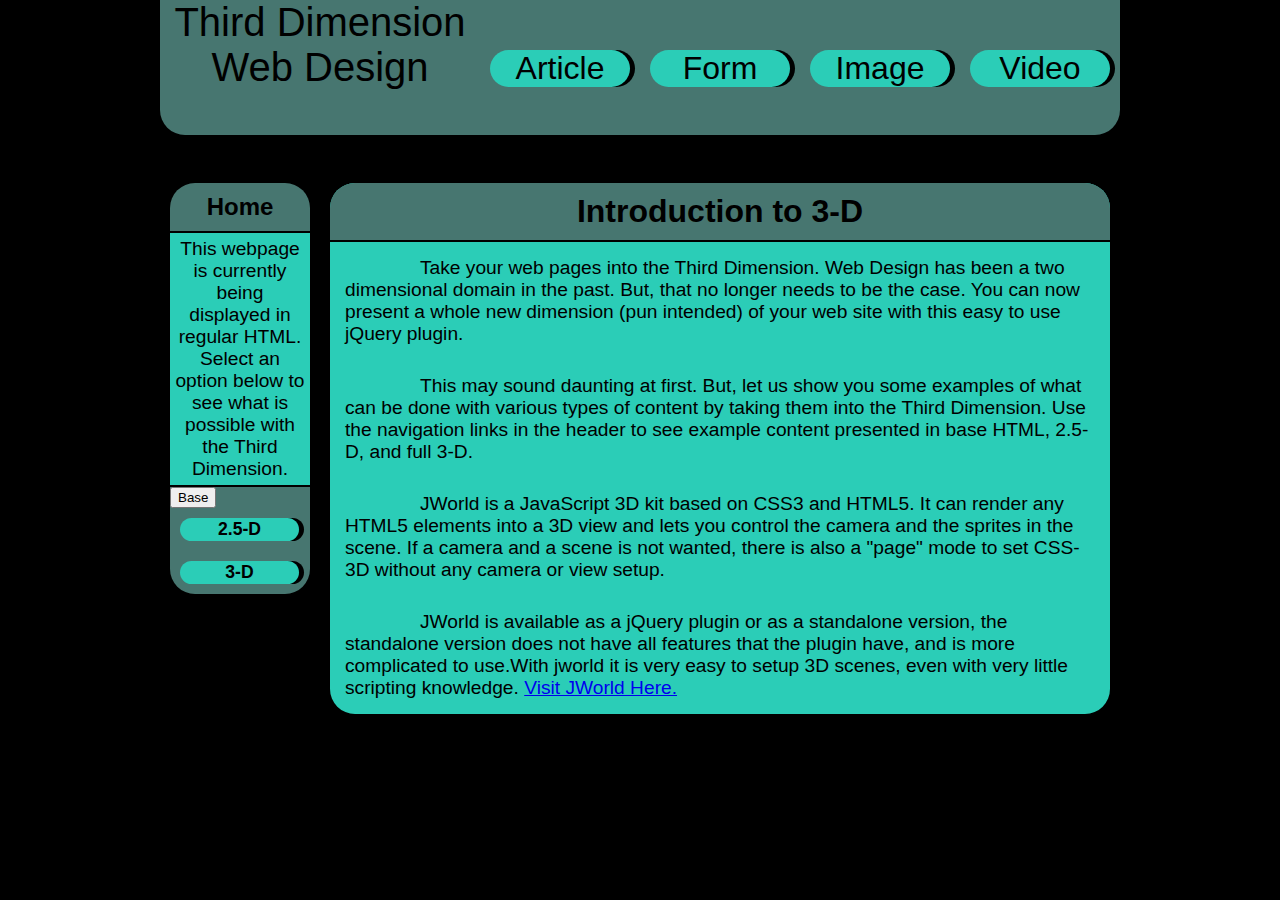
==== commit a6b49a54: "cleanup commented code" ====
--- a/index.html
+++ b/index.html
@@ -15,38 +15,44 @@
     <div id="view_container" class="container_12"></div>
     <header class="navigation">
       <nav>
-        <a href="index.html" class="grid_4 navigation__link--title">Third Dimension Web Design</a>
+        <a href="#" class="grid_4 navigation__link--title">Third Dimension Web Design</a>
 
+        <!-- why two level nested div's? The outer <div> is the one that controls
+             the position and clickable region. The inner <div> is the one that is
+             going to move with a three dimensional effect. Why is this necessary?
+             If you try to define the clickable region with the same <div> that
+             is undergoing a three dimensional transform, it is very likely the
+             clickable region will move out from underneath your mouse and generate
+             extraneous mouseenter/mouseleave events that you don't want. -->
         <div class="grid_2 navigation__link__position">
           <div class="navigation__link">
             <a href="article.html">Article</a>
           </div>
         </div>
-
         <div class="grid_2 navigation__link__position">
           <div class="navigation__link">
-            <a href="#">Form</a>
+            <a href="form.html">Form</a>
           </div>
         </div>
         <div class="grid_2 navigation__link__position">
           <div class="navigation__link">
-            <a href="#">Image</a>
+            <a href="image.html">Image</a>
           </div>
         </div>
         <div class="grid_2 navigation__link__position">
           <div class="navigation__link">
-            <a href="#">Video</a>
+            <a href="video.html">Video</a>
           </div>
         </div>
-
       </nav>
     </header>
 
     <aside class="grid_2 sidebar">
       <h1 class="sidebar__text--title">Home</h1>
-      <p class="sidebar__text">This webpage is currently being displayed in regular HTML. Press the button below to see what is possible with the Third Dimension.</p>
-      <button id="mode-change" class="sidebar__button">Dimension++
-      </button>
+      <p class="sidebar__text">This webpage is currently being displayed in regular HTML. Select an option below to see what is possible with the Third Dimension.</p>
+      <button id="base" class="sidebar__button--active">Base</button>
+      <button id="2-5" class="sidebar__button">2.5-D</button>
+      <button id="3-D" class="sidebar__button">3-D</button>
     </aside>
 
     <article class="grid_10 content">
